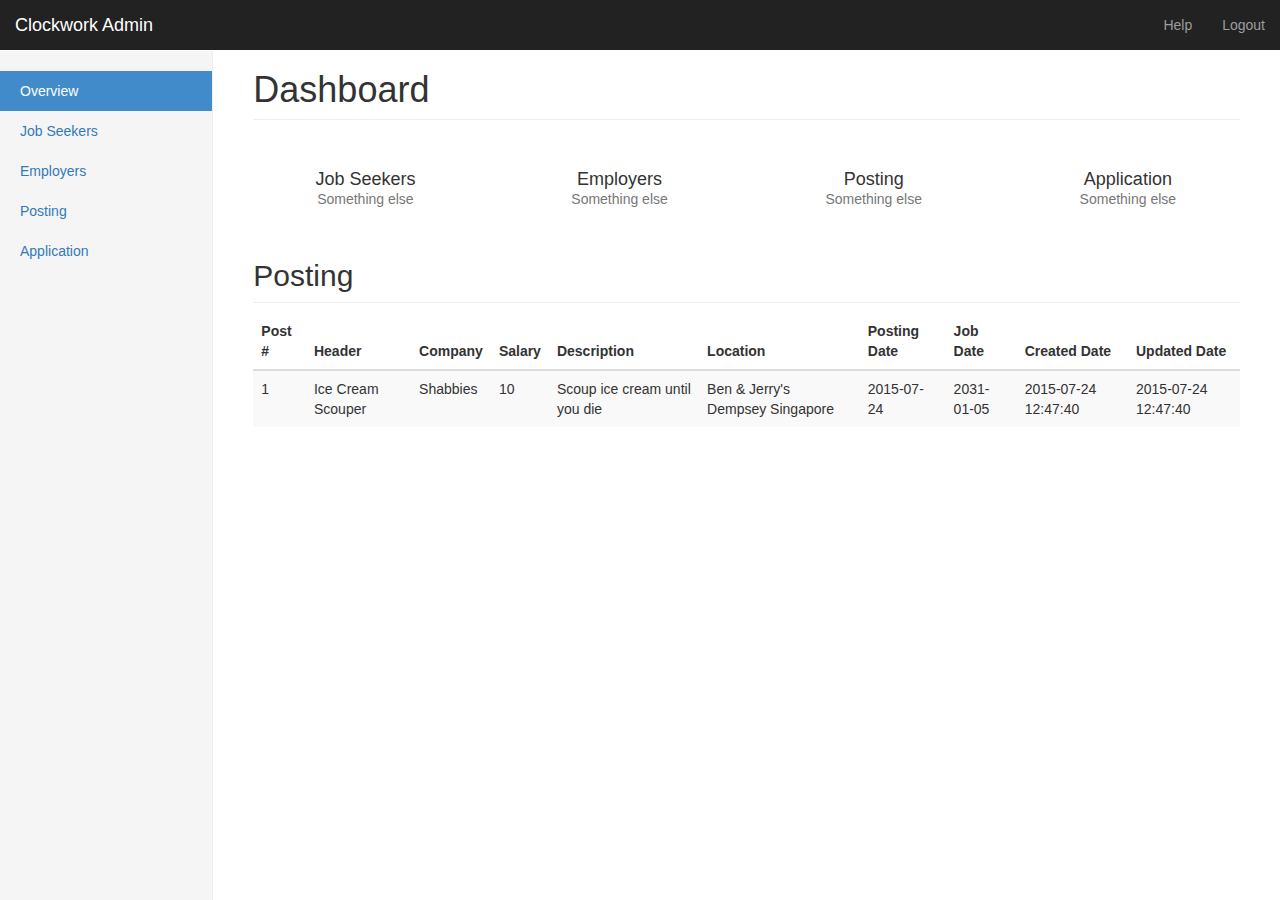
==== src/main/webapp/admin.html @ 96463280 "admin template" ====
<!DOCTYPE html>
<html lang="en">
<head>
  <meta charset="utf-8">
  <meta http-equiv="X-UA-Compatible" content="IE=edge">
  <meta name="viewport" content="width=device-width, initial-scale=1">
  <!-- The above 3 meta tags *must* come first in the head; any other head content must come *after* these tags -->
  <meta name="description" content="">
  <meta name="author" content="">
  <link rel="icon" href="../../favicon.ico">

  <title>Dashboard Template for Bootstrap</title>

  <!-- Bootstrap core CSS -->
  <link href="css/bootstrap.min.css" rel="stylesheet">

  <!-- Custom styles for this template -->
  <link href="css/admin.css" rel="stylesheet">

</head>

<body>

  <nav class="navbar navbar-inverse navbar-fixed-top">
    <div class="container-fluid">
      <div class="navbar-header">
        <button type="button" class="navbar-toggle collapsed" data-toggle="collapse" data-target="#navbar" aria-expanded="false" aria-controls="navbar">
          <span class="sr-only">Toggle navigation</span>
          <span class="icon-bar"></span>
          <span class="icon-bar"></span>
          <span class="icon-bar"></span>
        </button>
        <a class="navbar-brand" href="#">Clockwork Admin</a>
      </div>
      <div id="navbar" class="navbar-collapse collapse">
        <ul class="nav navbar-nav navbar-right">
          <li><a href="#">Help</a></li>
          <li><a href="#">Logout</a></li>
        </ul>
      </div>
    </div>
  </nav>

  <div class="container-fluid">
    <div class="row">
      <div class="col-sm-3 col-md-2 sidebar">
        <ul class="nav nav-sidebar">
          <li class="active"><a href="#">Overview <span class="sr-only">(current)</span></a></li>
          <li><a href="#">Job Seekers</a></li>
          <li><a href="#">Employers</a></li>
          <li><a href="#">Posting</a></li>
          <li><a href="#">Application</a></li>
        </ul>
      </div>
      <div class="col-sm-9 col-sm-offset-3 col-md-10 col-md-offset-2 main">
        <h1 class="page-header">Dashboard</h1>

        <div class="row placeholders">
          <div class="col-xs-6 col-sm-3 placeholder">
            <img data-src="holder.js/200x200/auto/sky" class="img-responsive" alt="">
            <h4>Job Seekers</h4>
            <span class="text-muted">Something else</span>
          </div>
          <div class="col-xs-6 col-sm-3 placeholder">
            <img data-src="holder.js/200x200/auto/vine" class="img-responsive" alt="">
            <h4>Employers</h4>
            <span class="text-muted">Something else</span>
          </div>
          <div class="col-xs-6 col-sm-3 placeholder">
            <img data-src="holder.js/200x200/auto/sky" class="img-responsive" alt="">
            <h4>Posting</h4>
            <span class="text-muted">Something else</span>
          </div>
          <div class="col-xs-6 col-sm-3 placeholder">
            <img data-src="holder.js/200x200/auto/vine" class="img-responsive" alt="">
            <h4>Application</h4>
            <span class="text-muted">Something else</span>
          </div>
        </div>

        <h2 class="sub-header">Posting</h2>
        <div class="table-responsive">
          <table class="table table-striped">
            <thead>
              <tr>
                <th>Post #</th>
                <th>Header</th>
                <th>Company</th>
                <th>Salary</th>
                <th>Description</th>
                <th>Location</th>
                <th>Posting Date</th>
                <th>Job Date</th>
                <th>Created Date</th>
                <th>Updated Date</th>
              </tr>
            </thead>
            <tbody>
              <tr>
                <td>1</td>
                <td>Ice Cream Scouper</td>
                <td>Shabbies</td>
                <td>10</td>
                <td>Scoup ice cream until you die</td>
                <td>Ben & Jerry's Dempsey Singapore</td>
                <td>2015-07-24</td>
                <td>2031-01-05</td>
                <td>2015-07-24 12:47:40</td>
                <td>2015-07-24 12:47:40</td>
              </tr>
            </tbody>
          </table>
        </div>
      </div>
    </div>
  </div>

    <!-- Bootstrap core JavaScript
    ================================================== -->
    <!-- Placed at the end of the document so the pages load faster -->
    <script src="https://ajax.googleapis.com/ajax/libs/jquery/1.11.3/jquery.min.js"></script>
    <script src="js/bootstrap.min.js"></script>
  </body>
  </html>
---- src/main/webapp/css/admin.css ----
/*
 * Base structure
 */

/* Move down content because we have a fixed navbar that is 50px tall */
body {
  padding-top: 50px;
}


/*
 * Global add-ons
 */

.sub-header {
  padding-bottom: 10px;
  border-bottom: 1px solid #eee;
}

/*
 * Top navigation
 * Hide default border to remove 1px line.
 */
.navbar-fixed-top {
  border: 0;
}

/*
 * Sidebar
 */

/* Hide for mobile, show later */
.sidebar {
  display: none;
}
@media (min-width: 768px) {
  .sidebar {
    position: fixed;
    top: 51px;
    bottom: 0;
    left: 0;
    z-index: 1000;
    display: block;
    padding: 20px;
    overflow-x: hidden;
    overflow-y: auto; /* Scrollable contents if viewport is shorter than content. */
    background-color: #f5f5f5;
    border-right: 1px solid #eee;
  }
}

/* Sidebar navigation */
.nav-sidebar {
  margin-right: -21px; /* 20px padding + 1px border */
  margin-bottom: 20px;
  margin-left: -20px;
}
.nav-sidebar > li > a {
  padding-right: 20px;
  padding-left: 20px;
}
.nav-sidebar > .active > a,
.nav-sidebar > .active > a:hover,
.nav-sidebar > .active > a:focus {
  color: #fff;
  background-color: #428bca;
}


/*
 * Main content
 */

.main {
  padding: 20px;
}
@media (min-width: 768px) {
  .main {
    padding-right: 40px;
    padding-left: 40px;
  }
}
.main .page-header {
  margin-top: 0;
}


/*
 * Placeholder dashboard ideas
 */

.placeholders {
  margin-bottom: 30px;
  text-align: center;
}
.placeholders h4 {
  margin-bottom: 0;
}
.placeholder {
  margin-bottom: 20px;
}
.placeholder img {
  display: inline-block;
  border-radius: 50%;
}
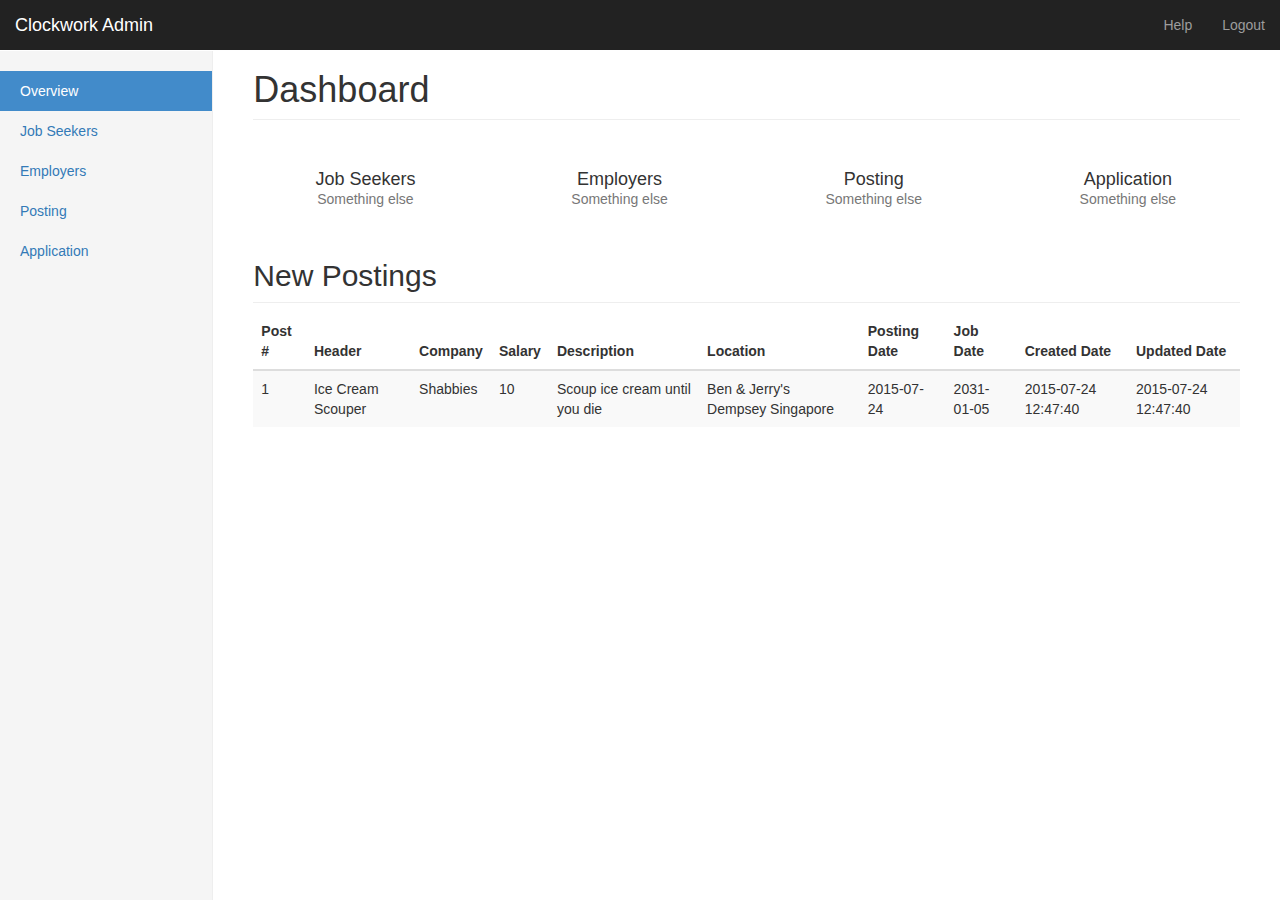
==== commit eb0d9dbc: "Added icons for admin" ====
--- a/src/main/webapp/admin.html
+++ b/src/main/webapp/admin.html
@@ -58,28 +58,28 @@
 
         <div class="row placeholders">
           <div class="col-xs-6 col-sm-3 placeholder">
-            <img data-src="holder.js/200x200/auto/sky" class="img-responsive" alt="">
+            <img src="http://placehold.it/150x150" class="img-responsive" alt="">
             <h4>Job Seekers</h4>
             <span class="text-muted">Something else</span>
           </div>
           <div class="col-xs-6 col-sm-3 placeholder">
-            <img data-src="holder.js/200x200/auto/vine" class="img-responsive" alt="">
+            <img src="http://placehold.it/150x150" class="img-responsive" alt="">
             <h4>Employers</h4>
             <span class="text-muted">Something else</span>
           </div>
           <div class="col-xs-6 col-sm-3 placeholder">
-            <img data-src="holder.js/200x200/auto/sky" class="img-responsive" alt="">
+            <img src="http://placehold.it/150x150" class="img-responsive" alt="">
             <h4>Posting</h4>
             <span class="text-muted">Something else</span>
           </div>
           <div class="col-xs-6 col-sm-3 placeholder">
-            <img data-src="holder.js/200x200/auto/vine" class="img-responsive" alt="">
+            <img src="http://placehold.it/150x150" class="img-responsive" alt="">
             <h4>Application</h4>
             <span class="text-muted">Something else</span>
           </div>
         </div>
 
-        <h2 class="sub-header">Posting</h2>
+        <h2 class="sub-header">New Postings</h2>
         <div class="table-responsive">
           <table class="table table-striped">
             <thead>
